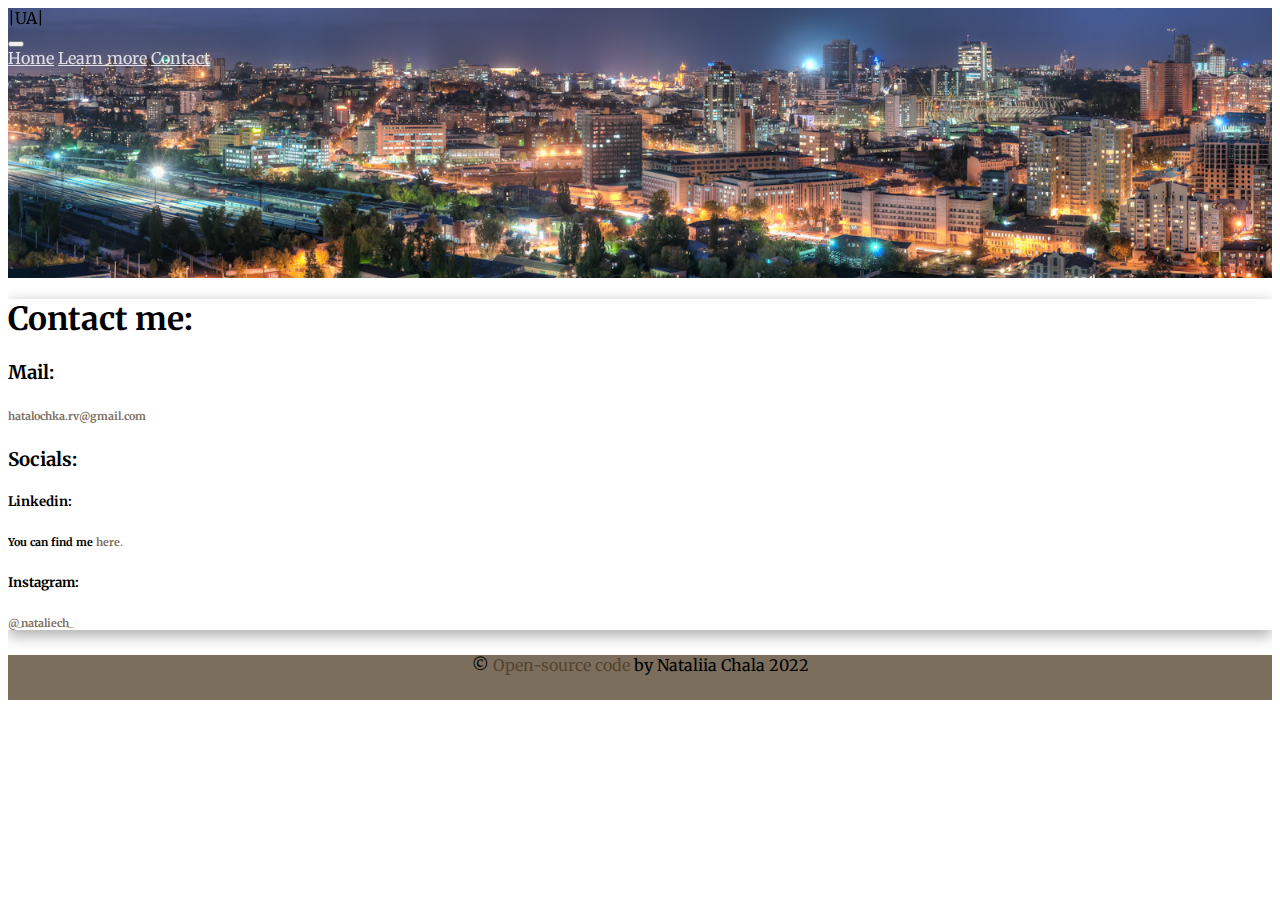
==== contact.html @ fcb2537b "created all the necessary pages and added information, applied bootstrap and media for them to look " ====
<!DOCTYPE html>
<html lang="en">

<head>
    <meta charset="UTF-8">
    <meta http-equiv="X-UA-Compatible" content="IE=edge">
    <meta name="viewport" content="width=device-width, initial-scale=1.0">
    <link rel="preconnect" href="https://fonts.googleapis.com">
    <link rel="preconnect" href="https://fonts.gstatic.com" crossorigin>
    <link rel="preconnect" href="https://fonts.googleapis.com">
    <link rel="preconnect" href="https://fonts.gstatic.com" crossorigin>
    <link href="https://fonts.googleapis.com/css2?family=Merriweather:ital,wght@0,300;0,400;0,700;0,900;1,300;1,400&display=swap" rel="stylesheet">

    <link href="https://cdn.jsdelivr.net/npm/bootstrap@5.2.0-beta1/dist/css/bootstrap.min.css" rel="stylesheet" integrity="sha384-0evHe/X+R7YkIZDRvuzKMRqM+OrBnVFBL6DOitfPri4tjfHxaWutUpFmBp4vmVor" crossorigin="anonymous">

    <script src="https://cdn.jsdelivr.net/npm/bootstrap@5.2.0-beta1/dist/js/bootstrap.bundle.min.js" integrity="sha384-pprn3073KE6tl6bjs2QrFaJGz5/SUsLqktiwsUTF55Jfv3qYSDhgCecCxMW52nD2" crossorigin="anonymous"></script>

    <link rel="stylesheet" href="src/style.css">


    <title>Contact information</title>
</head>

<body>

    <header class="info-page-header">
        <div class="layer-info"></div>
        <nav class="navbar navbar-expand-lg fixed-top navbar-filled navbar-color">
            <div class="container-fluid">
                <p class="text-white">|UA|</p>
                <button class="navbar-toggler" type="button" data-bs-toggle="collapse" data-bs-target="#navbarNavAltMarkup" aria-controls="navbarNavAltMarkup" aria-expanded="false" aria-label="Toggle navigation">
                <span class="navbar-toggler-icon"></span>
              </button>
                <div class="collapse navbar-collapse" id="navbarNavAltMarkup">
                    <div class="navbar-nav">
                        <a class="nav-link" aria-current="page" href="index.html">Home</a>
                        <a class="nav-link" href="index.html#learn-more">Learn more</a>
                        <a class="nav-link" href="contact.html">Contact</a>

                    </div>
                </div>
            </div>
        </nav>
    </header>
    <main>
        <div class="content p-5">
            <div class="container container-info p-3">
                <h1 class="text-decoration-underline"> Contact me:</h1>
                <h3>Mail:</h3>
                <h6>
                    <a href="mailto:hatalochka.rv@gmail.com" class="git-link">hatalochka.rv@gmail.com</a></h6>
                <h3>Socials:</h3>
                <h5>Linkedin:</h5>
                <h6>
                    You can find me
                    <a href="https://www.linkedin.com/in/nataliia-chala0073/" target="_blank" class="git-link"> here.</a>
                </h6>
                <h5>Instagram:</h5>
                <h6>
                    <a href="https://instagram.com/_nataliech_?igshid=YmMyMTA2M2Y=" class="git-link" target="_blank">@_nataliech_</a></h6>
            </div>
        </div>
    </main>
    <footer class="footer-info fixed-bottom">
        <p>&COPY;
            <a href="https://github.com/natalie-0073/ukraine-responsive.git" class="git-link" target="_blank">Open-source code</a> by Nataliia Chala 2022</p>
    </footer>
    <script src="src/app.js"></script>
</body>


</html>
---- src/style.css ----
:root {
    --font-main: 'Merriweather', serif;
}


/* .navbar-color {
    width: 100%;
    position: fixed;
    transition: 0.3s ease-in-out;
} */

header nav.nav-active {
    background-color: #7C6E5D;
}

html {
    /* width: 100vw;
    height: 100vh; */
    overflow-x: hidden;
}

body {
    overflow-x: hidden;
    font-family: var(--font-main);
}

.layer {
    background-color: rgba(69, 48, 24, 0.6);
    position: absolute;
    top: 0;
    left: 0;
    width: 100%;
    height: 100%;
}

.main-page-header {
    background-image: url("/img/pexels-max-vakhtbovych-6143369.jpg");
    background-repeat: no-repeat;
    background-size: cover;
    min-width: 100vw;
    min-height: 100vh;
    position: relative;
}

.info-page-header {
    background-image: url("/img/panorama.jpg");
    background-repeat: no-repeat;
    background-size: cover;
    min-width: 100vw;
    min-height: 30vh;
    position: relative;
}

.nav-link,
.navbar-brand {
    color: rgba(255, 255, 255, 0.8);
    z-index: 1;
}

.nav-link:hover,
.navbar-brand:hover {
    color: rgba(69, 48, 24, 0.9);
}

.navbar {
    position: fixed;
}


/* .navbar-filled {
    background-color: rgba(69, 48, 24, 0.9);
} */


/* .layer-info {
    background-color: rgba(69, 48, 24, 0.6);
    position: absolute;
    top: 0;
    left: 0;
    width: 100%;
    height: 100%;
} */

img {
    max-width: 100%;
    max-height: 100%;
    width: 500px;
    height: auto;
}

.header-content {
    display: grid;
    justify-content: center;
}

.header-heading {
    font-size: 4.5rem;
}

.header-info {
    display: flex;
    flex-direction: column;
    max-width: 1000px;
    justify-content: center;
    color: rgba(255, 255, 255, 0.8);
    z-index: 1;
    margin: 180px 10px 90px 10px;
}

.header-buttons {
    display: flex;
    justify-content: center;
    gap: 150px;
    color: rgba(255, 255, 255, 0.8);
    z-index: 1;
}

.header__button {
    padding: 20px 40px;
    background-color: transparent;
    box-shadow: rgba(0, 0, 0, 0.35) 0px 5px 15px;
    color: rgba(255, 255, 255, 0.8);
    border: none;
    background-color: rgba(0, 0, 0, 0.5);
    border-radius: 5px;
    transition: all .3s;
}

.header__button:hover {
    background-color: rgba(69, 48, 24, 0.9);
    font-size: larger;
}

.container {
    margin-top: 20px;
}

footer {
    background-color: rgba(69, 48, 24, 0.7);
}

.git-link {
    color: rgba(69, 48, 24, 0.7);
    text-decoration: none;
}

.git-link:hover {
    color: black;
    text-decoration: underline;
}

p {
    margin: 0;
}

.info-link {
    color: black;
    transition: all .2s;
    text-decoration: none;
}

.info-link:hover {
    color: #7C6E5D;
}

footer {
    margin-top: 10px;
    height: 5vh;
    text-align: center;
}

.footer-info {
    margin-top: 20px;
}

.container-info {
    box-shadow: rgba(0, 0, 0, 0.35) 0px 5px 15px;
}

.row {
    padding: 0 120px;
}

@media(max-device-width:992px) {
    .found {
        text-align: center;
        margin-top: 30px;
    }
    .header-buttons {
        gap: 50px;
    }
    .header-info {
        max-width: 300px;
        margin-bottom: 70px;
    }
    .header__button {
        padding: 15px 25px;
    }
    .text-align {
        text-align: center;
    }
}

@media(max-device-width:1200px) {
    .header-info {
        max-width: 800px;
    }
    .row {
        padding: 0;
    }
}
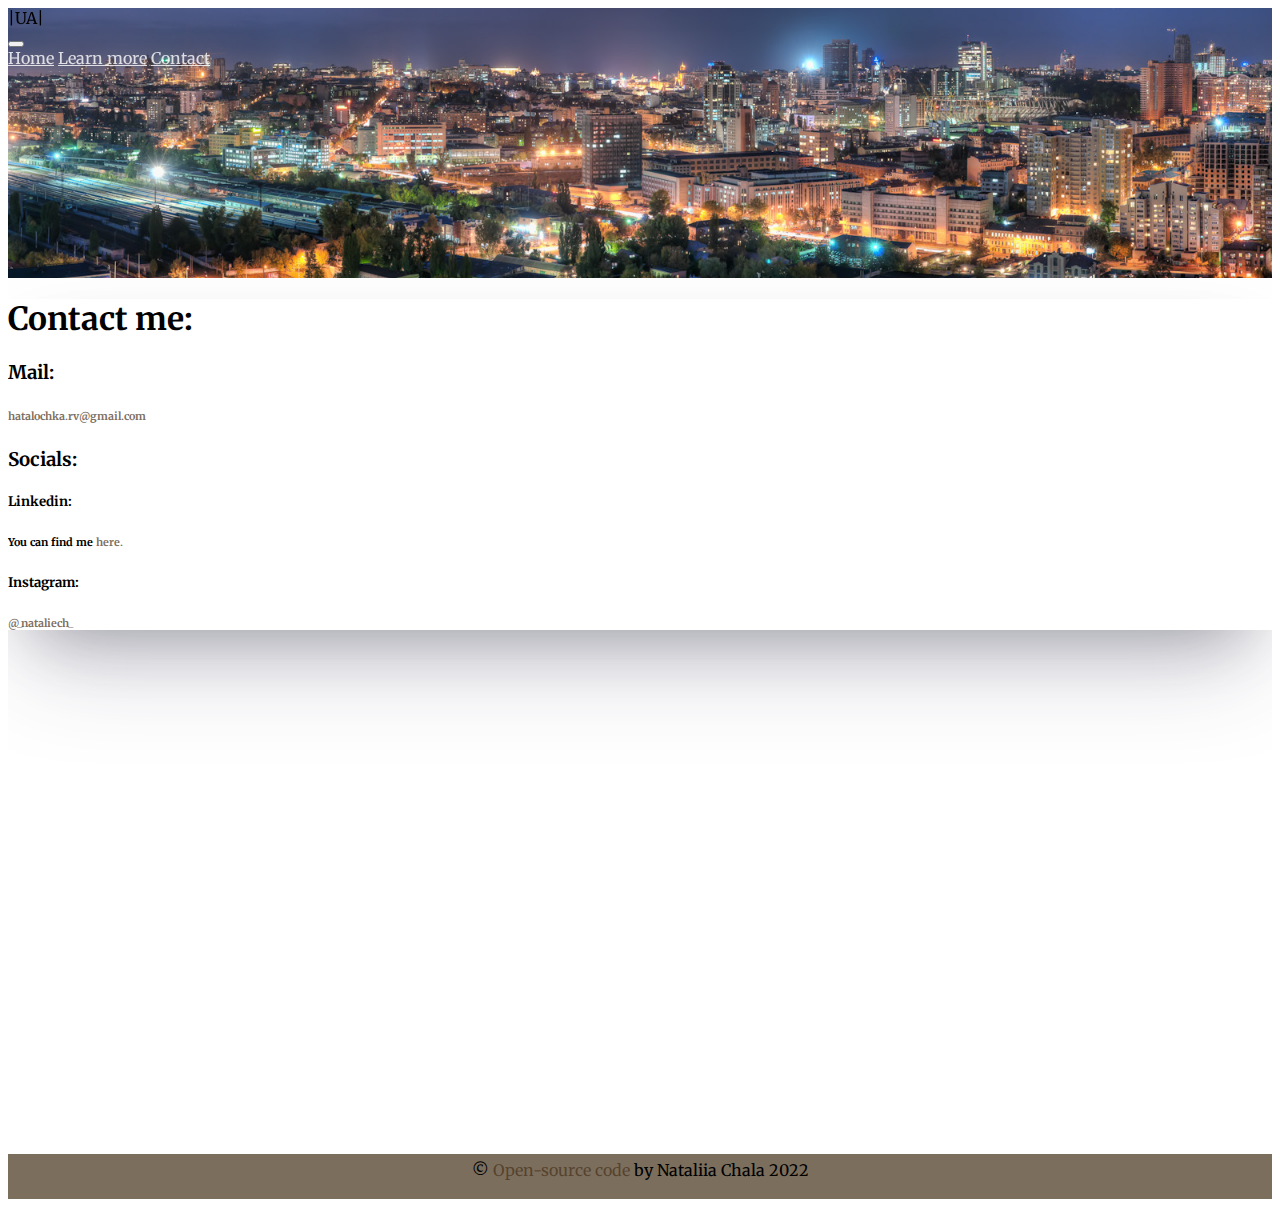
==== commit 9371a2a5: "filled pages with all the necessary information and edited positioning" ====
--- a/contact.html
+++ b/contact.html
@@ -43,8 +43,8 @@
         </nav>
     </header>
     <main>
-        <div class="content p-5">
-            <div class="container container-info p-3">
+        <div class="content content-contact">
+            <div class="container container-info container-contact p-3">
                 <h1 class="text-decoration-underline"> Contact me:</h1>
                 <h3>Mail:</h3>
                 <h6>
@@ -61,7 +61,7 @@
             </div>
         </div>
     </main>
-    <footer class="footer-info fixed-bottom">
+    <footer class="footer-info fixed-bottom footer-contact">
         <p>&COPY;
             <a href="https://github.com/natalie-0073/ukraine-responsive.git" class="git-link" target="_blank">Open-source code</a> by Nataliia Chala 2022</p>
     </footer>
--- a/src/style.css
+++ b/src/style.css
@@ -1,5 +1,6 @@
 :root {
     --font-main: 'Merriweather', serif;
+    --bg-color: #7C6E5D;
 }
 
 
@@ -10,7 +11,7 @@
 } */
 
 header nav.nav-active {
-    background-color: #7C6E5D;
+    background-color: var(--bg-color);
 }
 
 html {
@@ -66,21 +67,6 @@
     position: fixed;
 }
 
-
-/* .navbar-filled {
-    background-color: rgba(69, 48, 24, 0.9);
-} */
-
-
-/* .layer-info {
-    background-color: rgba(69, 48, 24, 0.6);
-    position: absolute;
-    top: 0;
-    left: 0;
-    width: 100%;
-    height: 100%;
-} */
-
 img {
     max-width: 100%;
     max-height: 100%;
@@ -160,7 +146,7 @@
 }
 
 .info-link:hover {
-    color: #7C6E5D;
+    color: var(--bg-color);
 }
 
 footer {
@@ -173,12 +159,37 @@
     margin-top: 20px;
 }
 
+.footer-info p {
+    padding-top: 6px;
+}
+
+.footer-contact {
+    margin-top: 0;
+}
+
 .container-info {
-    box-shadow: rgba(0, 0, 0, 0.35) 0px 5px 15px;
+    /* box-shadow: rgba(0, 0, 0, 0.35) 0px 5px 15px; */
+    box-shadow: rgba(255, 255, 255, 0.1) 0px 1px 1px 0px inset, rgba(50, 50, 93, 0.25) 0px 50px 100px -20px, rgba(0, 0, 0, 0.3) 0px 30px 60px -30px;
 }
 
 .row {
     padding: 0 120px;
+}
+
+.container ul {
+    list-style-type: square;
+}
+
+.container p {
+    margin: 15px 0;
+}
+
+.emphasized {
+    color: rgba(69, 48, 24, 1);
+}
+
+.content-contact {
+    height: 95vh;
 }
 
 @media(max-device-width:992px) {
@@ -199,6 +210,12 @@
     .text-align {
         text-align: center;
     }
+    .content {
+        padding: 0;
+    }
+    .content-contact {
+        padding: 3rem;
+    }
 }
 
 @media(max-device-width:1200px) {
@@ -208,4 +225,29 @@
     .row {
         padding: 0;
     }
+}
+
+@media(max-device-width:344px) {
+    .footer-info p {
+        font-size: 12px;
+        padding-top: 0;
+    }
+    .content-contact {
+        padding: 0;
+    }
+    .header__button {
+        padding: 13px;
+    }
+}
+
+@media(max-device-width:575px) {
+    .container {
+        padding: 0 25px;
+    }
+    .content-contact {
+        padding: 0 20px;
+    }
+    .container-contact {
+        box-shadow: none;
+    }
 }